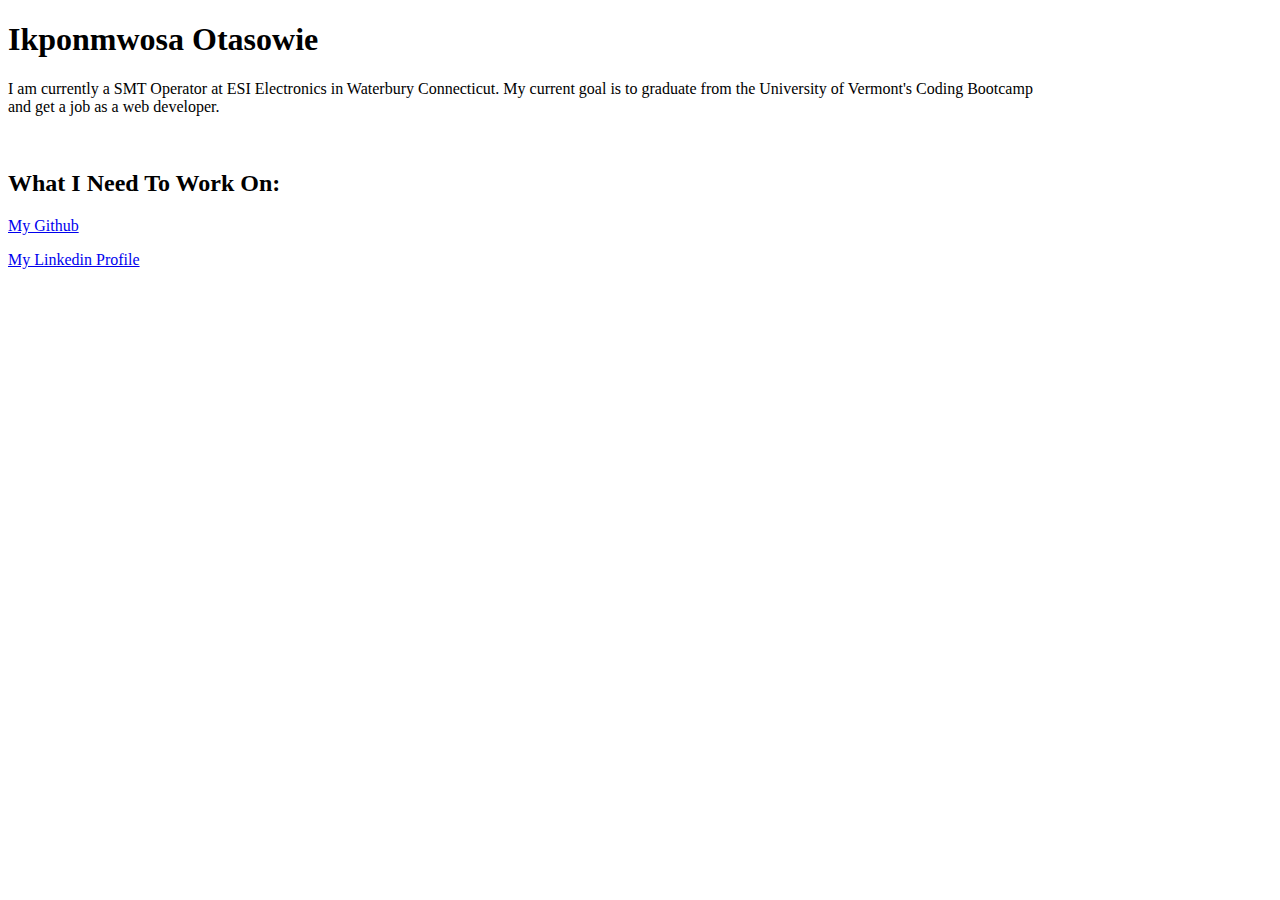
==== VSPortfolio.html @ 4492e7d7 "added VSPortfolio" ====
<!DOCTYPE html>
<html>

<head>
    <meta charset="utf-8">
    <title>Page Titles</title>
</head>

<body>
    <h1>Ikponmwosa Otasowie</h1>
    <p>I am currently a SMT Operator at ESI Electronics in Waterbury Connecticut. My current goal is to graduate from
        the University of Vermont's Coding Bootcamp <br>
        and get a job as a web developer. <br></p><br>
    <h2>What I Need To Work On:</h2>
    <ul></ul>
    <p><a href="https://github.com/IkmosaO">My Github</a><br></p>
    <a href="https://www.linkedin.com/in/ikponmwosa-o-70aaa0159/">My Linkedin Profile</a>
</body>
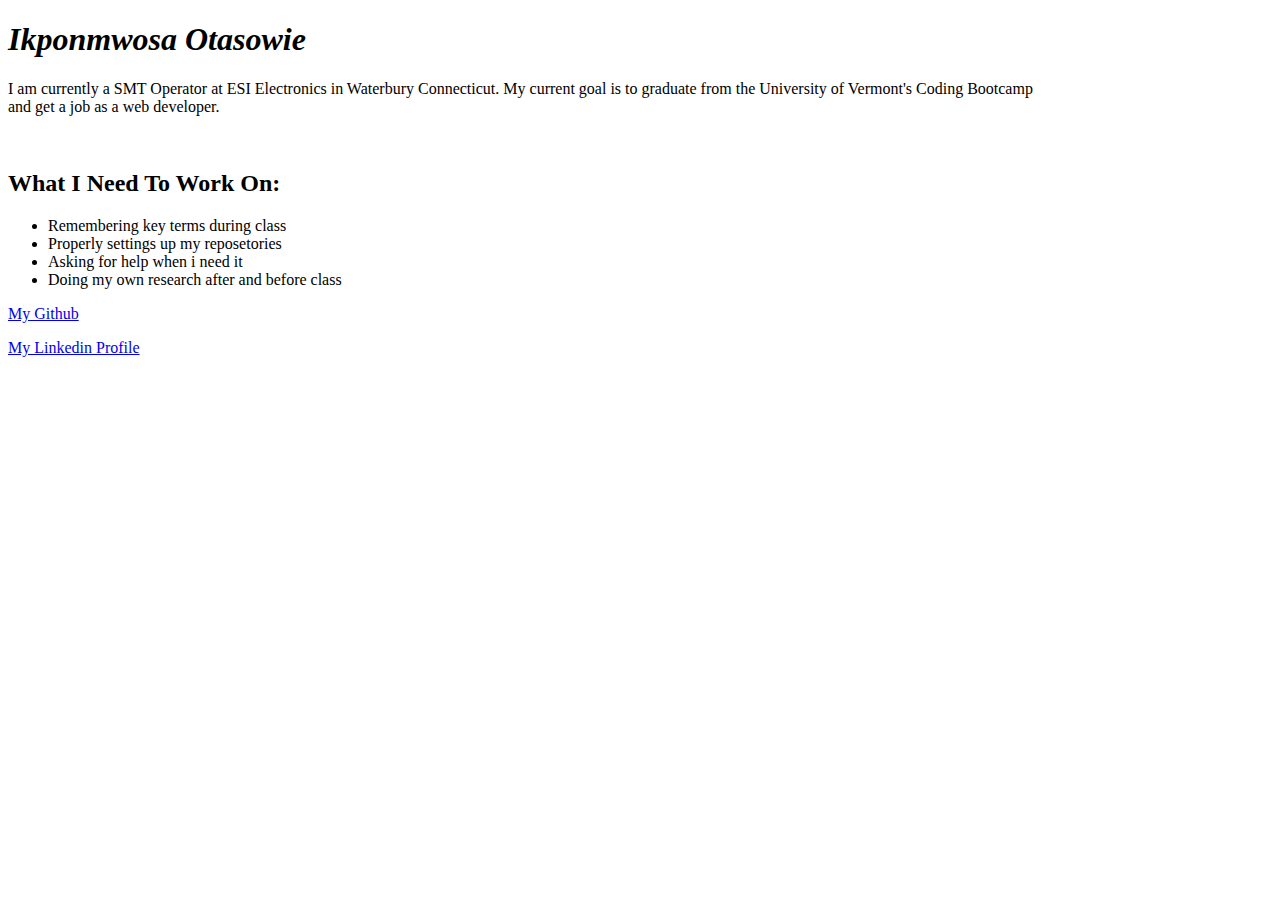
==== commit 6f797198: "updated portfolio" ====
--- a/VSPortfolio.html
+++ b/VSPortfolio.html
@@ -7,12 +7,18 @@
 </head>
 
 <body>
-    <h1>Ikponmwosa Otasowie</h1>
+    <h1><em>Ikponmwosa Otasowie</em></h1>
     <p>I am currently a SMT Operator at ESI Electronics in Waterbury Connecticut. My current goal is to graduate from
         the University of Vermont's Coding Bootcamp <br>
         and get a job as a web developer. <br></p><br>
+    <div class="work-on-box"></div>
     <h2>What I Need To Work On:</h2>
-    <ul></ul>
+    <ul>
+        <li>Remembering key terms during class</li>
+        <li>Properly settings up my reposetories</li>
+        <li>Asking for help when i need it</li>
+        <li>Doing my own research after and before class</li>
+    </ul>
     <p><a href="https://github.com/IkmosaO">My Github</a><br></p>
     <a href="https://www.linkedin.com/in/ikponmwosa-o-70aaa0159/">My Linkedin Profile</a>
 </body>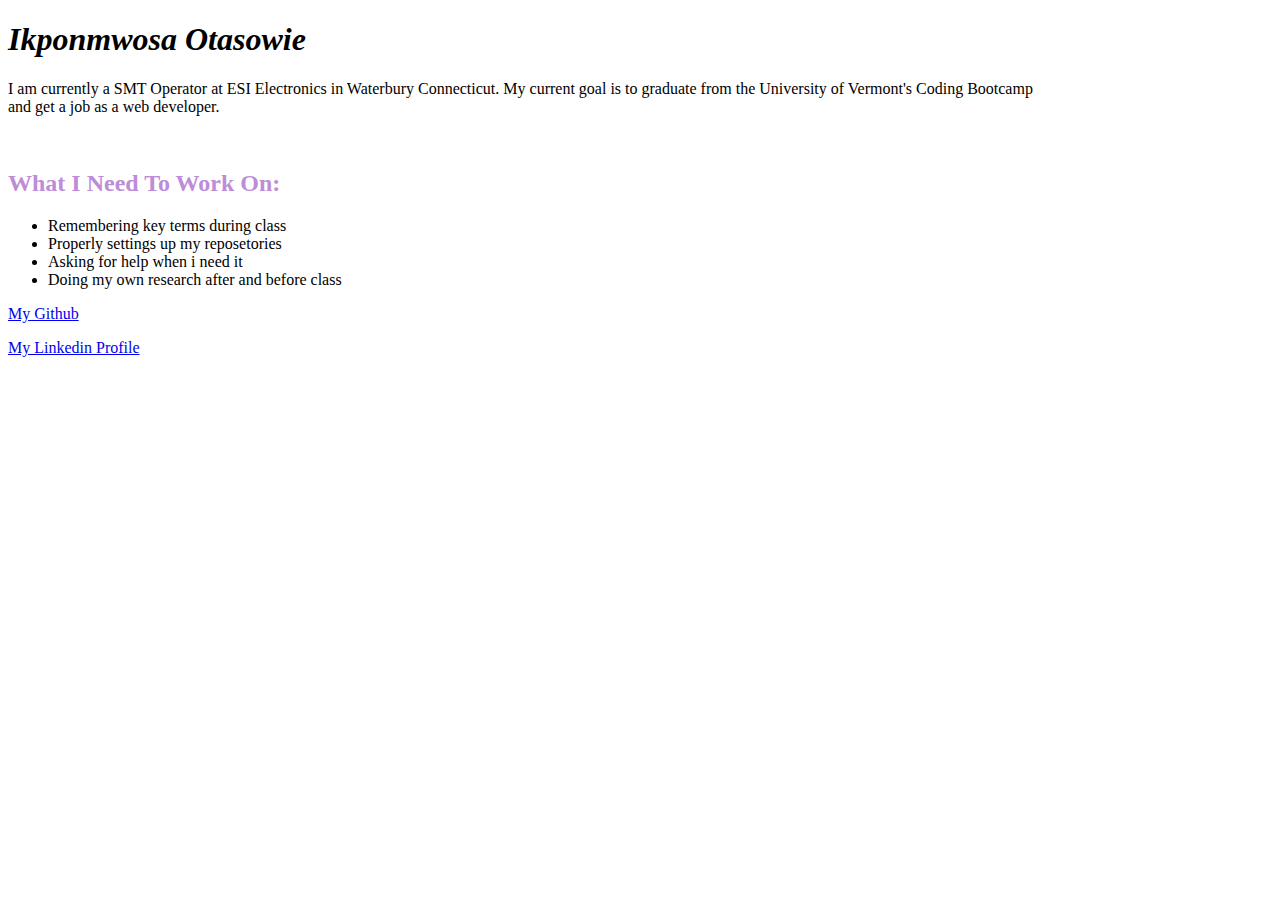
==== commit e4feea86: "updated files" ====
--- a/VSPortfolio.html
+++ b/VSPortfolio.html
@@ -3,22 +3,30 @@
 
 <head>
     <meta charset="utf-8">
+    <link rel="stylesheet" href="style.css">
     <title>Page Titles</title>
 </head>
 
 <body>
-    <h1><em>Ikponmwosa Otasowie</em></h1>
-    <p>I am currently a SMT Operator at ESI Electronics in Waterbury Connecticut. My current goal is to graduate from
-        the University of Vermont's Coding Bootcamp <br>
-        and get a job as a web developer. <br></p><br>
-    <div class="work-on-box"></div>
-    <h2>What I Need To Work On:</h2>
-    <ul>
-        <li>Remembering key terms during class</li>
-        <li>Properly settings up my reposetories</li>
-        <li>Asking for help when i need it</li>
-        <li>Doing my own research after and before class</li>
-    </ul>
+    <div class="title">
+        <h1><em>Ikponmwosa Otasowie</em></h1>
+        <p>I am currently a SMT Operator at ESI Electronics in Waterbury Connecticut. My current goal is to graduate
+            from
+            the University of Vermont's Coding Bootcamp <br>
+            and get a job as a web developer.</p>
+    </div> <br>
+    </div>
+    <div class="work-on-box">
+        <h2>What I Need To Work On:</h2>
+    </div>
+    <div class="work-on-list">
+        <ul>
+            <li>Remembering key terms during class</li>
+            <li>Properly settings up my reposetories</li>
+            <li>Asking for help when i need it</li>
+            <li>Doing my own research after and before class</li>
+        </ul>
+    </div>
     <p><a href="https://github.com/IkmosaO">My Github</a><br></p>
     <a href="https://www.linkedin.com/in/ikponmwosa-o-70aaa0159/">My Linkedin Profile</a>
 </body>--- a/style.css
+++ b/style.css
@@ -0,0 +1,3 @@
+.work-on-box {
+    color:rgb(189, 141, 216);
+}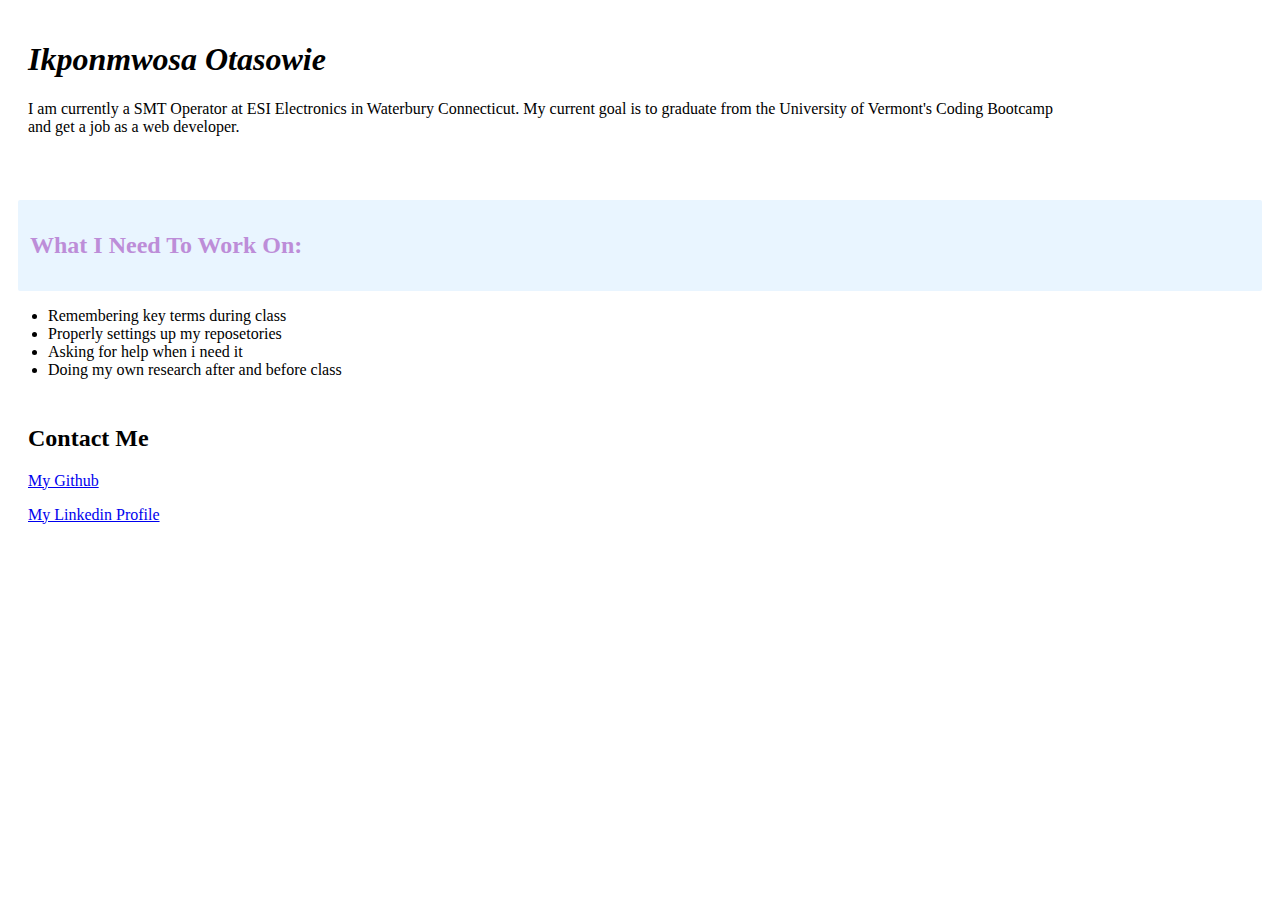
==== commit 59e3a65d: "updated portfolio" ====
--- a/VSPortfolio.html
+++ b/VSPortfolio.html
@@ -2,13 +2,15 @@
 <html>
 
 <head>
+    <link href="https://cdn.jsdelivr.net/npm/bootstrap@5.1.2/dist/css/bootstrap.min.css" rel="stylesheet"
+        integrity="sha384-uWxY/CJNBR+1zjPWmfnSnVxwRheevXITnMqoEIeG1LJrdI0GlVs/9cVSyPYXdcSF" crossorigin="anonymous">
     <meta charset="utf-8">
     <link rel="stylesheet" href="style.css">
     <title>Page Titles</title>
 </head>
 
 <body>
-    <div class="title">
+    <div class="w-50 title">
         <h1><em>Ikponmwosa Otasowie</em></h1>
         <p>I am currently a SMT Operator at ESI Electronics in Waterbury Connecticut. My current goal is to graduate
             from
@@ -16,7 +18,8 @@
             and get a job as a web developer.</p>
     </div> <br>
     </div>
-    <div class="work-on-box">
+
+    <div class="w-50 work-on-box">
         <h2>What I Need To Work On:</h2>
     </div>
     <div class="work-on-list">
@@ -27,6 +30,10 @@
             <li>Doing my own research after and before class</li>
         </ul>
     </div>
-    <p><a href="https://github.com/IkmosaO">My Github</a><br></p>
-    <a href="https://www.linkedin.com/in/ikponmwosa-o-70aaa0159/">My Linkedin Profile</a>
+    <div class="contact-me">
+        <h2>Contact Me</h2>
+        <p><a href="https://github.com/IkmosaO">My Github</a><br></p>
+        <a href="https://www.linkedin.com/in/ikponmwosa-o-70aaa0159/">My Linkedin Profile</a>
+    </div>
+    </div>
 </body>--- a/style.css
+++ b/style.css
@@ -1,3 +1,17 @@
 .work-on-box {
     color:rgb(189, 141, 216);
+    background: rgb(233, 245, 255);
+    border: 2px solid rgb(233, 245, 255);
+    border-radius: 2px;
+    padding: 10px;
+    margin: 10px;
+}
+.title {
+    margin: 10px;
+    padding: 10px;
+
+}
+.contact-me {
+    padding: 10px;
+    margin: 10px;
 }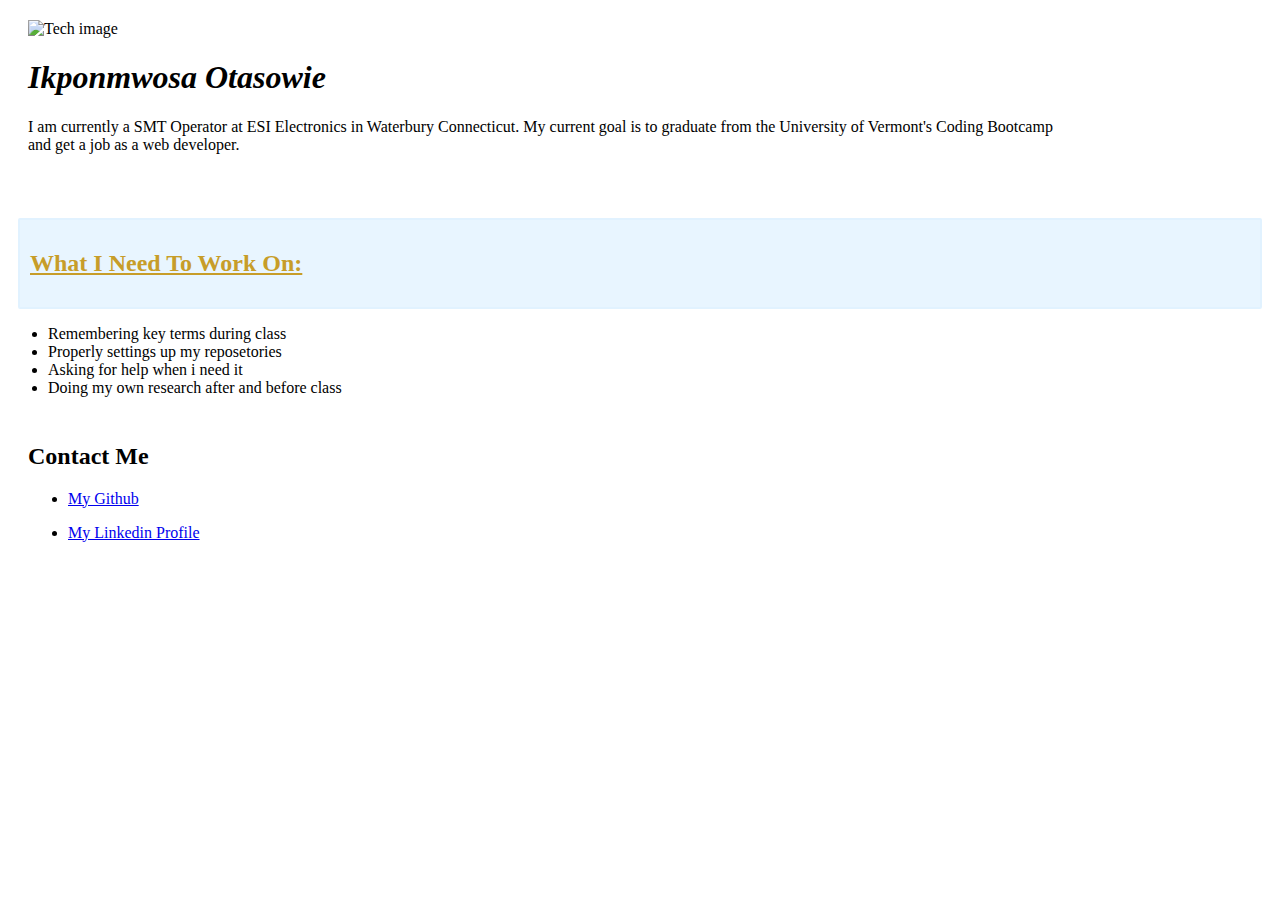
==== commit 154ae02f: "updated portfolio" ====
--- a/VSPortfolio.html
+++ b/VSPortfolio.html
@@ -10,7 +10,9 @@
 </head>
 
 <body>
-    <div class="w-50 title">
+    <div class="w-60 title">
+        <img src="https://www.pcma.org/wp-content/uploads/2018/11/Trendspotter-Event-Tech-Trend-Banner-818x460.jpg"
+            alt="Tech image" width="500">
         <h1><em>Ikponmwosa Otasowie</em></h1>
         <p>I am currently a SMT Operator at ESI Electronics in Waterbury Connecticut. My current goal is to graduate
             from
@@ -19,8 +21,8 @@
     </div> <br>
     </div>
 
-    <div class="w-50 work-on-box">
-        <h2>What I Need To Work On:</h2>
+    <div class="w-60 work-on-box">
+        <h2><u>What I Need To Work On:</u></h2>
     </div>
     <div class="work-on-list">
         <ul>
@@ -32,8 +34,11 @@
     </div>
     <div class="contact-me">
         <h2>Contact Me</h2>
-        <p><a href="https://github.com/IkmosaO">My Github</a><br></p>
-        <a href="https://www.linkedin.com/in/ikponmwosa-o-70aaa0159/">My Linkedin Profile</a>
-    </div>
+        <ul>
+            <li>
+                <p><a href="https://github.com/IkmosaO">My Github</a><br></p>
+            </li>
+            <li><a href="https://www.linkedin.com/in/ikponmwosa-o-70aaa0159/">My Linkedin Profile</a></li>
+        </ul>
     </div>
 </body>--- a/style.css
+++ b/style.css
@@ -1,10 +1,12 @@
 .work-on-box {
-    color:rgb(189, 141, 216);
-    background: rgb(233, 245, 255);
-    border: 2px solid rgb(233, 245, 255);
+
+    color:rgb(199, 157, 41);
+    background: rgb(232, 245, 255);
+    border: 2px solid rgb(225, 242, 255);
     border-radius: 2px;
     padding: 10px;
     margin: 10px;
+    
 }
 .title {
     margin: 10px;
@@ -12,6 +14,7 @@
 
 }
 .contact-me {
+    
     padding: 10px;
     margin: 10px;
 }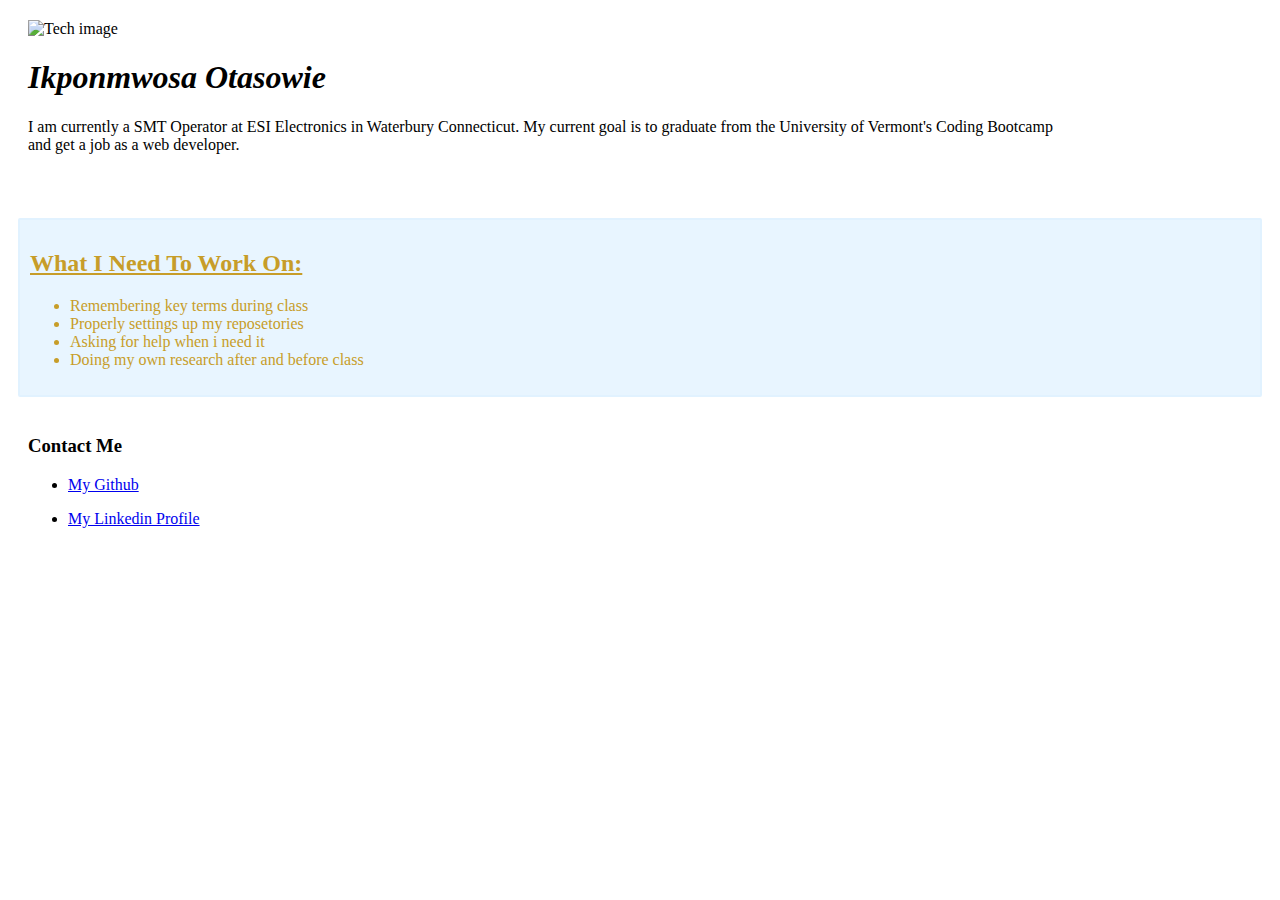
==== commit f48326a0: "updated Portfolio" ====
--- a/VSPortfolio.html
+++ b/VSPortfolio.html
@@ -19,12 +19,8 @@
             the University of Vermont's Coding Bootcamp <br>
             and get a job as a web developer.</p>
     </div> <br>
-    </div>
-
-    <div class="w-60 work-on-box">
+    <div class="w-50 work-on-box">
         <h2><u>What I Need To Work On:</u></h2>
-    </div>
-    <div class="work-on-list">
         <ul>
             <li>Remembering key terms during class</li>
             <li>Properly settings up my reposetories</li>
@@ -33,7 +29,7 @@
         </ul>
     </div>
     <div class="contact-me">
-        <h2>Contact Me</h2>
+        <h3>Contact Me</h3>
         <ul>
             <li>
                 <p><a href="https://github.com/IkmosaO">My Github</a><br></p>
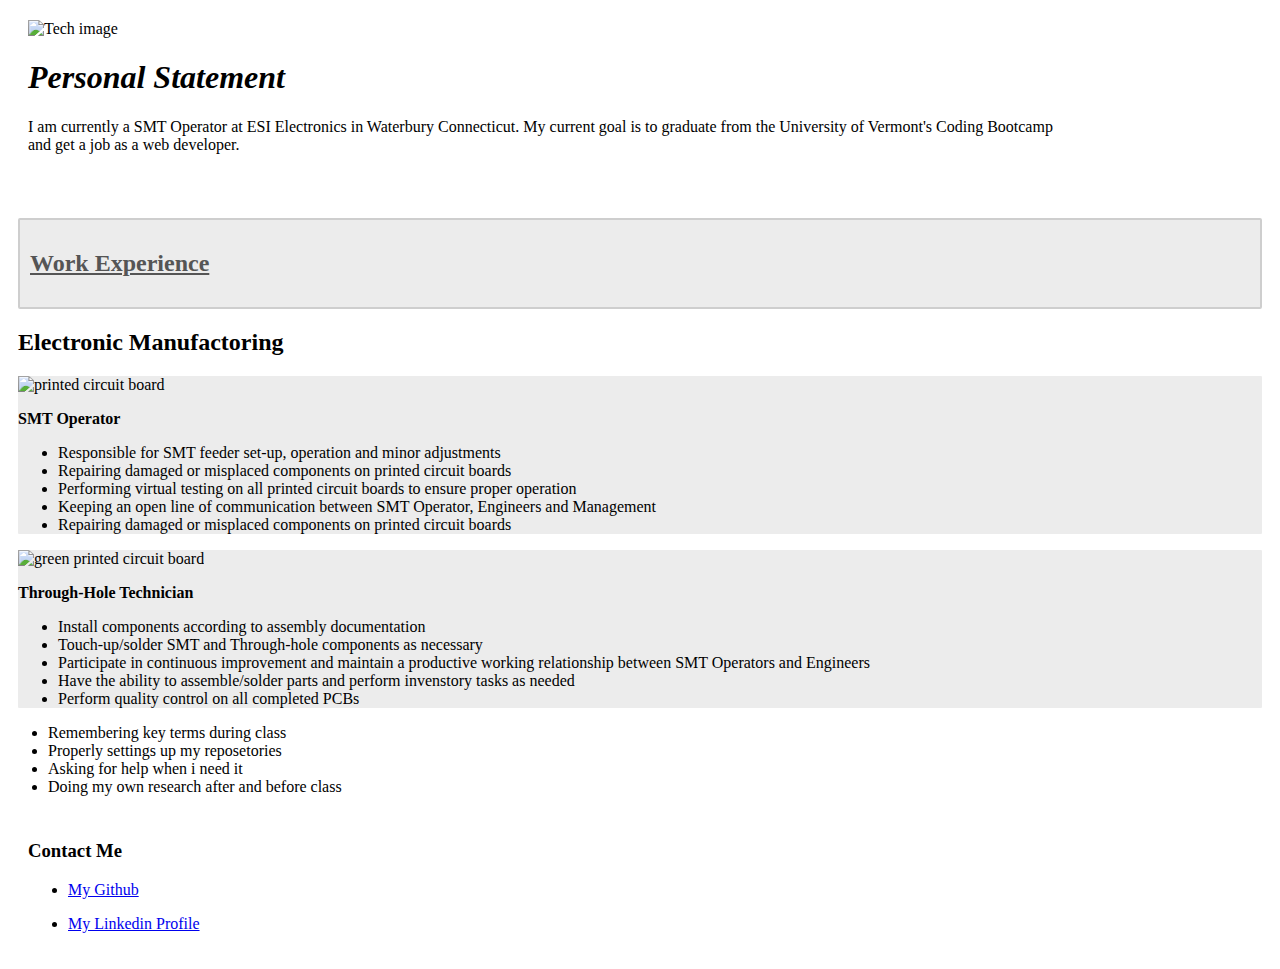
==== commit e70e7cc0: "updated portfolio" ====
--- a/VSPortfolio.html
+++ b/VSPortfolio.html
@@ -11,16 +11,47 @@
 
 <body>
     <div class="w-60 title">
-        <img src="https://www.pcma.org/wp-content/uploads/2018/11/Trendspotter-Event-Tech-Trend-Banner-818x460.jpg"
-            alt="Tech image" width="500">
-        <h1><em>Ikponmwosa Otasowie</em></h1>
+        <img src="https://i.ibb.co/K9rMB2c/Portfolio-Top-Image.jpg" alt="Tech image">
+        <h1><em>Personal Statement</em></h1>
         <p>I am currently a SMT Operator at ESI Electronics in Waterbury Connecticut. My current goal is to graduate
             from
             the University of Vermont's Coding Bootcamp <br>
             and get a job as a web developer.</p>
     </div> <br>
-    <div class="w-50 work-on-box">
-        <h2><u>What I Need To Work On:</u></h2>
+    <div class="electronic-manufactoring">
+        <div class="w-50 work-experience">
+            <h2><u>Work Experience</u></h2>
+        </div>
+
+        <h2>Electronic Manufactoring</h2>
+
+        <div class="w-50 smt">
+            <img src="https://i.ibb.co/2WDP6P9/red-PCB.jpg" alt="printed circuit board" width="300">
+            <p><strong>SMT Operator</strong></p>
+            <ul>
+                <li>Responsible for SMT feeder set-up, operation and minor adjustments</li>
+                <li>Repairing damaged or misplaced components on printed circuit boards</li>
+                <li>Performing virtual testing on all printed circuit boards to ensure proper operation</li>
+                <li>Keeping an open line of communication between SMT Operator, Engineers and Management</li>
+                <li>Repairing damaged or misplaced components on printed circuit boards</li>
+            </ul>
+        </div>
+        <div class="w-50 through-hole">
+            <img src="https://i.ibb.co/FBqSMcj/Green-PCB-Thru-Hole.jpg" alt="green printed circuit board" width="300">
+            <p><strong>Through-Hole Technician</strong></p>
+            <ul>
+                <li>Install components according to assembly documentation</li>
+                <li>Touch-up/solder SMT and Through-hole components as necessary</li>
+                <li>Participate in continuous improvement and maintain a productive working relationship
+                    between SMT Operators and Engineers</li>
+                <li>Have the ability to assemble/solder parts and perform invenstory tasks as needed</li>
+                <li>Perform quality control on all completed PCBs</li>
+
+            </ul>
+
+        </div>
+    </div>
+    <div class="work-on">
         <ul>
             <li>Remembering key terms during class</li>
             <li>Properly settings up my reposetories</li>
--- a/style.css
+++ b/style.css
@@ -1,20 +1,33 @@
-.work-on-box {
-
-    color:rgb(199, 157, 41);
-    background: rgb(232, 245, 255);
-    border: 2px solid rgb(225, 242, 255);
-    border-radius: 2px;
-    padding: 10px;
-    margin: 10px;
-    
-}
 .title {
     margin: 10px;
     padding: 10px;
 
 }
+.work-experience {
+
+    color:rgb(85, 85, 85);
+    background: rgb(236, 236, 236);
+    border: 2px solid rgb(206, 206, 206);
+    border-radius: 2px;
+    padding: 10px;
+    margin: 0px;
+}
+.electronic-manufactoring {
+    margin: 10px;
+}
+.smt {
+    color:black;
+    background: rgb(236, 236, 236);
+    border: 2px;
+    border-radius: 1px;
+}
+.through-hole {
+    background: rgb(236, 236, 236);
+    border: 2px;
+    border-radius: 1px;
+}
 .contact-me {
     
     padding: 10px;
     margin: 10px;
-}+}
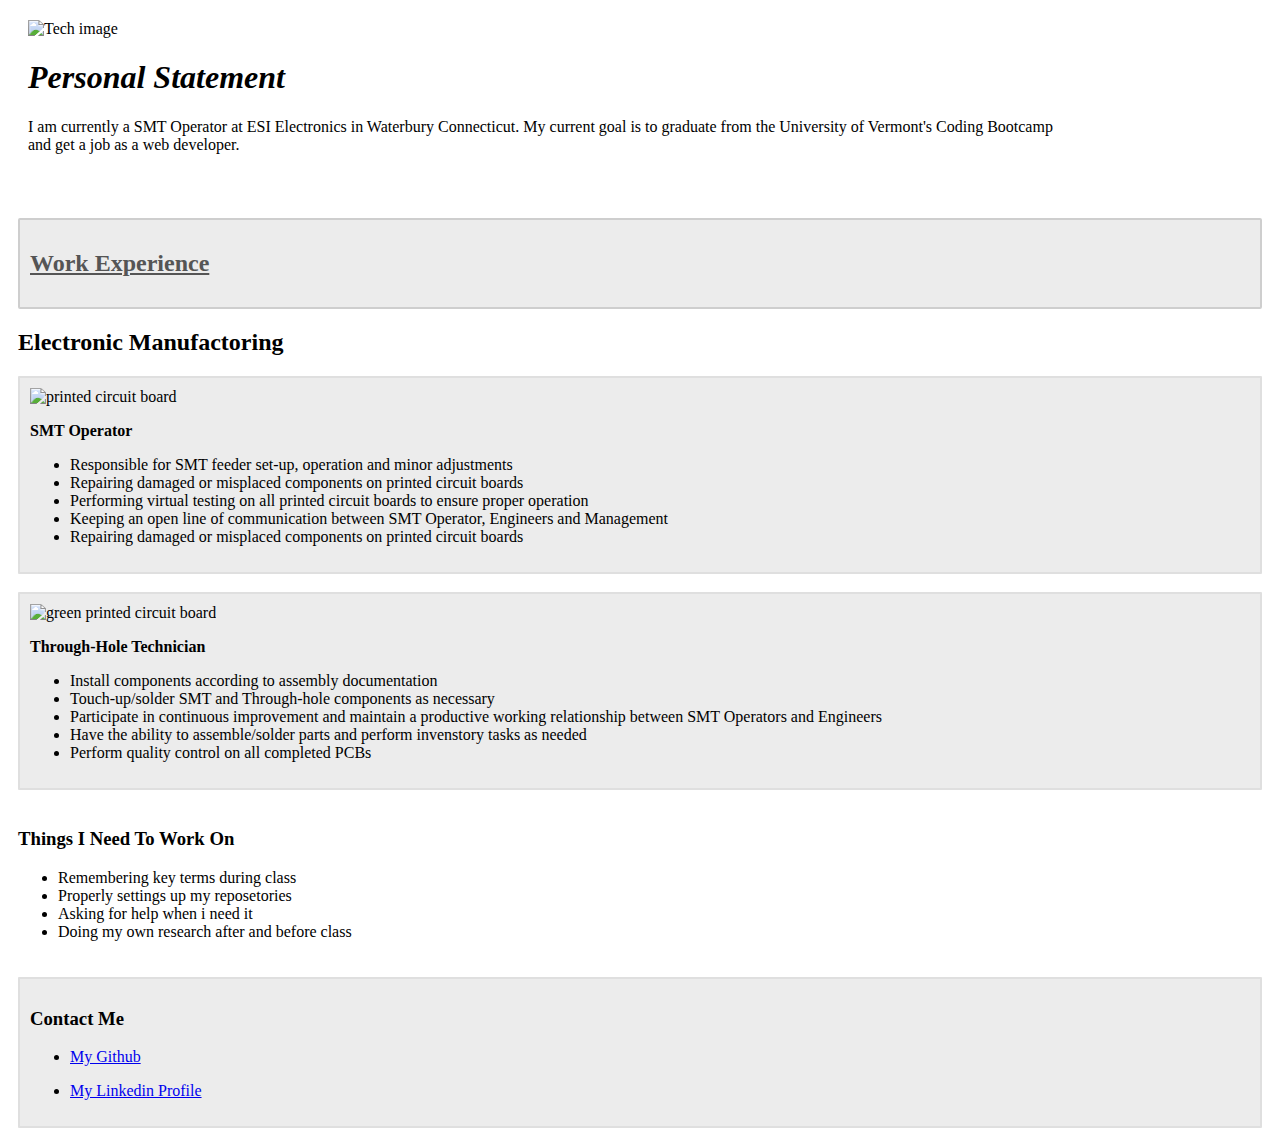
==== commit b3050370: "updated portfolio" ====
--- a/VSPortfolio.html
+++ b/VSPortfolio.html
@@ -36,6 +36,7 @@
                 <li>Repairing damaged or misplaced components on printed circuit boards</li>
             </ul>
         </div>
+        <br>
         <div class="w-50 through-hole">
             <img src="https://i.ibb.co/FBqSMcj/Green-PCB-Thru-Hole.jpg" alt="green printed circuit board" width="300">
             <p><strong>Through-Hole Technician</strong></p>
@@ -52,6 +53,7 @@
         </div>
     </div>
     <div class="work-on">
+        <h3>Things I Need To Work On</h3>
         <ul>
             <li>Remembering key terms during class</li>
             <li>Properly settings up my reposetories</li>
@@ -59,7 +61,7 @@
             <li>Doing my own research after and before class</li>
         </ul>
     </div>
-    <div class="contact-me">
+    <div class="w-50 contact-me">
         <h3>Contact Me</h3>
         <ul>
             <li>
--- a/style.css
+++ b/style.css
@@ -20,14 +20,25 @@
     background: rgb(236, 236, 236);
     border: 2px;
     border-radius: 1px;
+    padding: 10px;
+    border: 2px solid rgb(223, 223, 223);
 }
 .through-hole {
     background: rgb(236, 236, 236);
     border: 2px;
     border-radius: 1px;
+    padding: 10px;
+    border: 2px solid rgb(223, 223, 223);
+}
+.work-on {
+    padding: 10px;
 }
 .contact-me {
-    
+    background: rgb(236, 236, 236);
+    border: 2px;
+    border-radius: 1px;
     padding: 10px;
     margin: 10px;
+    border: 2px solid rgb(223, 223, 223);
 }
+
